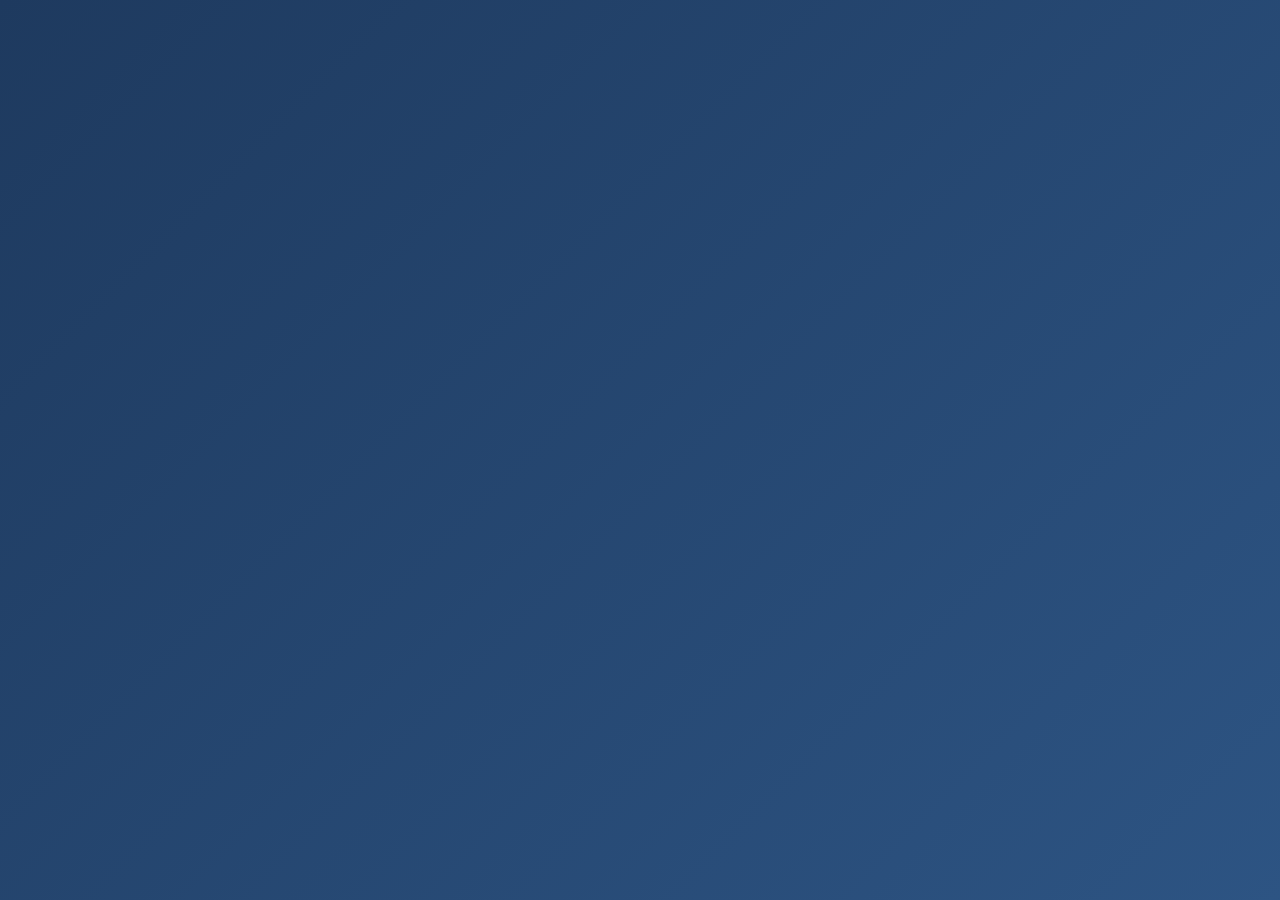
==== 1Credit/index.html @ 63b44a1c "Wrap 1Credit GAS app in iframe to show custom favicon" ====
<!DOCTYPE html>
<html lang="zh-Hant">
<head>
<meta charset="UTF-8">
<meta name="viewport" content="width=device-width, initial-scale=1.0">
<meta name="theme-color" content="#1e3a5f">
<title>信用卡帳單及額度管理系統</title>
<link rel="icon" type="image/png" href="favicon.png">
<link rel="apple-touch-icon" href="favicon.png">
<style>
  html, body {
    margin: 0;
    padding: 0;
    height: 100%;
    overflow: hidden;
    background: linear-gradient(135deg, #1e3a5f 0%, #2d5483 100%);
  }
  iframe {
    border: 0;
    width: 100%;
    height: 100%;
    display: block;
    background: transparent;
  }
</style>
</head>
<body>
<iframe
  src="https://script.google.com/macros/s/AKfycbxLb_9mzbgjSH2r3Y7ca4nXfbU_VpWQz5HrrxIBVoW_3vkuSB1Mu_jUv50M4DqJRbAurw/exec"
  allow="clipboard-read; clipboard-write"
  title="信用卡帳單及額度管理系統"></iframe>
</body>
</html>
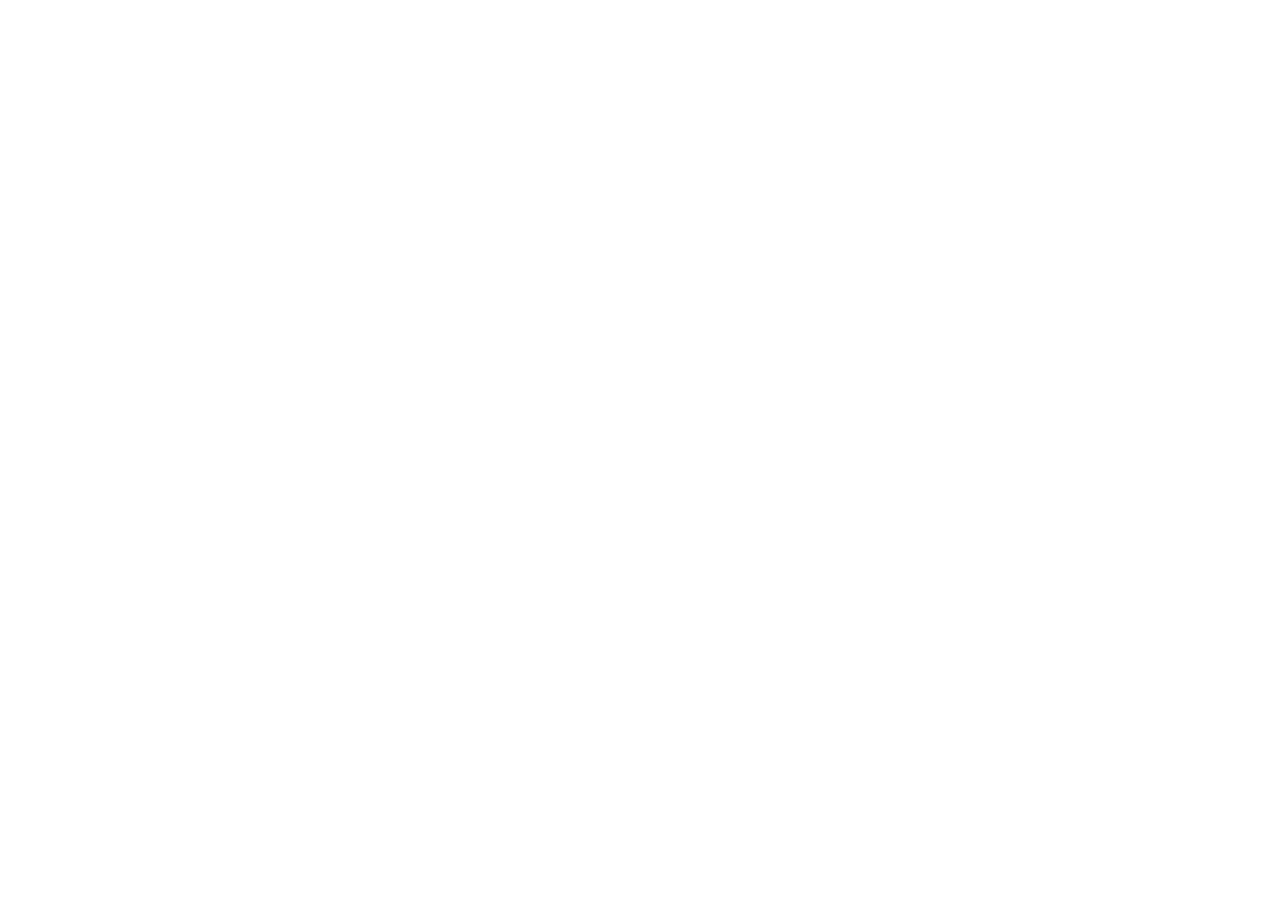
==== commit 3d5fda54: "Switch 1Credit to splash redirect to fix mobile 403" ====
--- a/1Credit/index.html
+++ b/1Credit/index.html
@@ -7,27 +7,58 @@
 <title>信用卡帳單及額度管理系統</title>
 <link rel="icon" type="image/png" href="favicon.png">
 <link rel="apple-touch-icon" href="favicon.png">
+<link rel="apple-touch-icon" sizes="96x96" href="favicon.png">
+<meta name="apple-mobile-web-app-capable" content="yes">
+<meta name="apple-mobile-web-app-status-bar-style" content="black-translucent">
+<meta name="apple-mobile-web-app-title" content="信用卡管理">
+<meta http-equiv="refresh" content="0; url=https://script.google.com/macros/s/AKfycbxLb_9mzbgjSH2r3Y7ca4nXfbU_VpWQz5HrrxIBVoW_3vkuSB1Mu_jUv50M4DqJRbAurw/exec">
 <style>
   html, body {
     margin: 0;
     padding: 0;
     height: 100%;
-    overflow: hidden;
     background: linear-gradient(135deg, #1e3a5f 0%, #2d5483 100%);
+    font-family: "Microsoft JhengHei", "PingFang TC", "Heiti TC", "Segoe UI", sans-serif;
+    color: #fff;
+    display: flex;
+    flex-direction: column;
+    align-items: center;
+    justify-content: center;
+    min-height: 100vh;
+    text-align: center;
+    -webkit-font-smoothing: antialiased;
   }
-  iframe {
-    border: 0;
-    width: 100%;
-    height: 100%;
-    display: block;
-    background: transparent;
+  .icon {
+    width: 96px;
+    height: 96px;
+    border-radius: 16px;
+    box-shadow: 0 8px 24px rgba(0,0,0,0.3);
+    margin-bottom: 22px;
+  }
+  h1 {
+    font-size: 18px;
+    font-weight: 600;
+    margin: 0 0 8px;
+    letter-spacing: 1px;
+  }
+  p {
+    font-size: 13px;
+    opacity: 0.7;
+    margin: 0;
+    line-height: 1.6;
+  }
+  a {
+    color: #fff;
+    text-decoration: underline;
   }
 </style>
 </head>
 <body>
-<iframe
-  src="https://script.google.com/macros/s/AKfycbxLb_9mzbgjSH2r3Y7ca4nXfbU_VpWQz5HrrxIBVoW_3vkuSB1Mu_jUv50M4DqJRbAurw/exec"
-  allow="clipboard-read; clipboard-write"
-  title="信用卡帳單及額度管理系統"></iframe>
+<img class="icon" src="favicon.png" alt="">
+<h1>信用卡帳單及額度管理系統</h1>
+<p>正在開啟…若無法自動跳轉，<a href="https://script.google.com/macros/s/AKfycbxLb_9mzbgjSH2r3Y7ca4nXfbU_VpWQz5HrrxIBVoW_3vkuSB1Mu_jUv50M4DqJRbAurw/exec">請點此進入</a>。</p>
+<script>
+  location.replace("https://script.google.com/macros/s/AKfycbxLb_9mzbgjSH2r3Y7ca4nXfbU_VpWQz5HrrxIBVoW_3vkuSB1Mu_jUv50M4DqJRbAurw/exec");
+</script>
 </body>
 </html>
